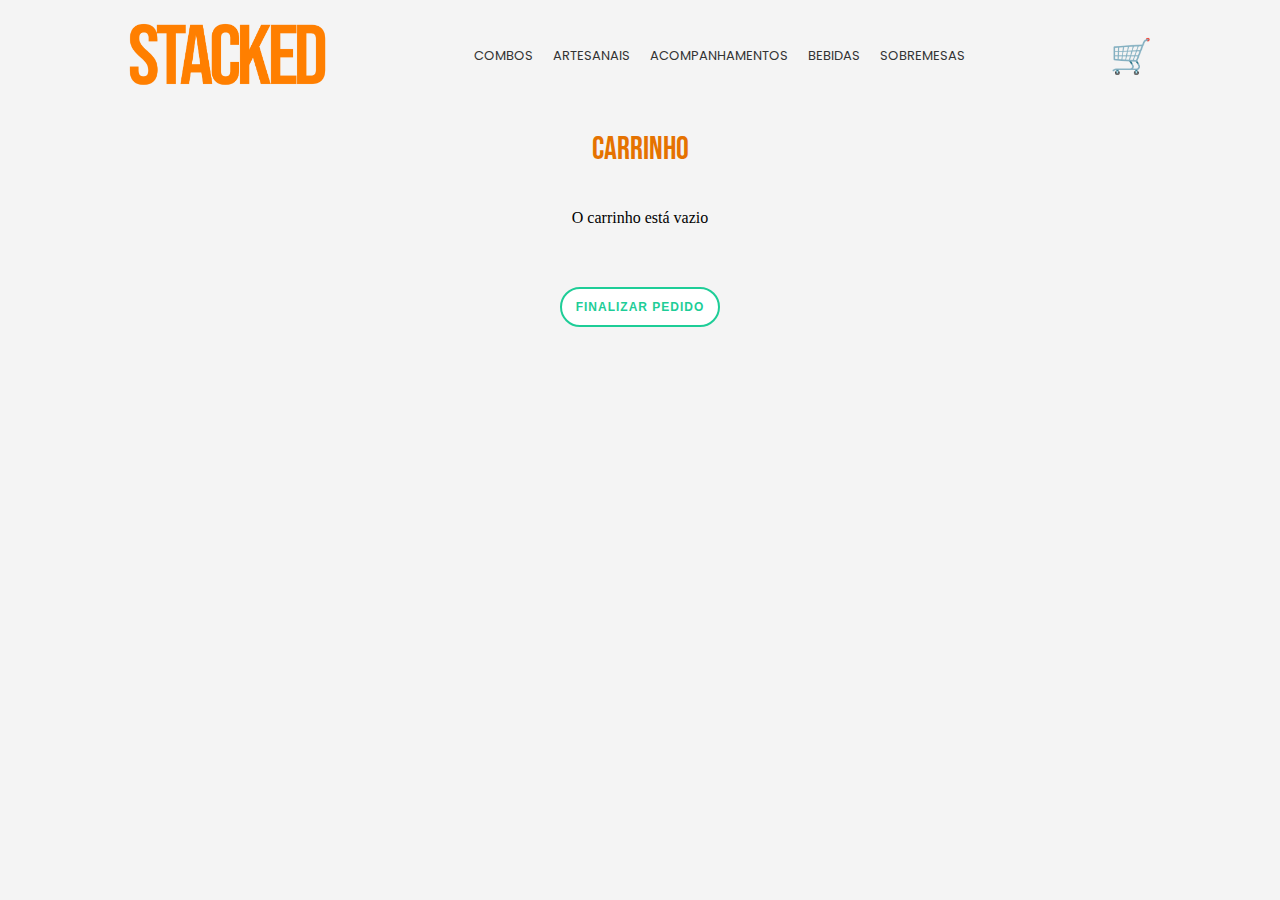
==== cart.html @ 7e98b899 "carrinho" ====
<!DOCTYPE html>
<html lang="en">
<head>
    <meta charset="UTF-8">
    <meta name="viewport" content="width=device-width, initial-scale=1.0">
    <script src="https://code.jquery.com/jquery-3.6.0.min.js"></script>
    <link rel="stylesheet" type="text/css" href="CSS/styles-cart.css">
    <link rel="shortcut icon" href="assets/fav.png" type="image/x-icon">
    
    <title>STACKED | CARRINHO </title>
</head>

<body>

    <div id='preloader'></div>

    <header>
        <a href="index.html" class="logo">
            <img src="assets/STACKED.png" alt="Logo">
        </a>
        <nav>
            <ul>
                <li><a id="c" href="index.html#combos">COMBOS</a></li>
                <li><a id="a" href="index.html#artesanais">ARTESANAIS</a></li>
                <li><a id="ac" href="index.html#acompanhamentos">ACOMPANHAMENTOS</a></li>
                <li><a id="b" href="index.html#bebidas">BEBIDAS</a></li>
                <li><a id="s" href="index.html#sobremesas">SOBREMESAS</a></li>
            </ul>

            <iframe width="560" height="315" src="https://www.youtube.com/embed/Yf5d_Zx3AaI?si=EBVmEPKOUXAoN_xb" title="YouTube video player" frameborder="0" allow="accelerometer; autoplay; clipboard-write; encrypted-media; gyroscope; picture-in-picture; web-share" referrerpolicy="strict-origin-when-cross-origin" allowfullscreen></iframe>
            <iframe width="560" height="315" src="https://www.youtube.com/embed/Yf5d_Zx3AaI?si=EBVmEPKOUXAoN_xb" title="YouTube video player" frameborder="0" allow="accelerometer; autoplay; clipboard-write; encrypted-media; gyroscope; picture-in-picture; web-share" referrerpolicy="strict-origin-when-cross-origin" allowfullscreen></iframe>
            <iframe width="560" height="315" src="https://www.youtube.com/embed/Yf5d_Zx3AaI?si=EBVmEPKOUXAoN_xb" title="YouTube video player" frameborder="0" allow="accelerometer; autoplay; clipboard-write; encrypted-media; gyroscope; picture-in-picture; web-share" referrerpolicy="strict-origin-when-cross-origin" allowfullscreen></iframe>
            <iframe width="560" height="315" src="https://www.youtube.com/embed/Yf5d_Zx3AaI?si=EBVmEPKOUXAoN_xb" title="YouTube video player" frameborder="0" allow="accelerometer; autoplay; clipboard-write; encrypted-media; gyroscope; picture-in-picture; web-share" referrerpolicy="strict-origin-when-cross-origin" allowfullscreen></iframe>

        </nav>
        <div class="cart-icon">🛒</div>
    </header>
    
    <br><h1 class="title">CARRINHO</h1>

    <div class="container">
        <!-- Os itens do carrinho aparecerão aqui -->
    </div>

    <div class="container-btn">
        <button id="button"></button>
    </div>

    <main>
        <div class="highlight"></div>
    </main>
    <script src="script.js"></script>
</body>

</html>
---- CSS/styles-cart.css ----
@import url('https://fonts.googleapis.com/css2?family=Poppins:ital,wght@0,100;0,200;0,300;0,400;0,500;0,600;0,700;0,800;0,900;1,100;1,200;1,300;1,400;1,500;1,600;1,700;1,800;1,900&display=swap');
@import url('https://fonts.googleapis.com/css2?family=Bebas+Neue&display=swap');

* {
    margin: 0;
    padding: 0;
    box-sizing: border-box;
}

.logo img {
    max-width: 200px;
    width: 100%;
    height: auto;
}

body {
    background-color: #f4f4f4;
    display: flex;
    flex-direction: column;
    align-items: center;
}

.title {
    font-family: "Bebas Neue", sans-serif;
    font-weight: 400;
    font-style: normal;
    color: #E57200;
}

header {
    width: 80%;
    display: flex;
    justify-content: space-between;
    align-items: center;
    padding: 20px 0;
    background: #f4f4f4;
}

nav ul {
    list-style: none;
    display: flex;
    gap: 20px;
}

nav ul li a {
    font-family: "Poppins", sans-serif;
    font-size: small;
    text-decoration: none;
    color: #333;
    font-weight: regular;
}

.cart-icon {
    font-size: 34px;
}

iframe {
    display: none;
}

/* CARRINHO */
.container {
    max-width: 800px;
    margin: 20px auto;
    padding: 20px;
}

table {
    width: 100%;
    border-collapse: collapse;
    margin-top: 20px;
}

th, td {
    padding: 10px;
    text-align: left;
    border-bottom: 1px solid #ddd;
}

th {
    background-color: #f5f5f5;
}

/* Botão Remover */
.btn-remove {
    padding: 5px 10px;
    background-color: #ff4444; 
    color: white;
    border: none;
    border-radius: 5px;
    cursor: pointer;
    font-size: 12px;
    font-weight: bold;
    transition: background-color 0.3s ease;
}

.btn-remove:hover {
    background-color: #cc0000; 
}

/* Botão Finalizar */
.container-btn {
    position: relative; 
    margin: 20px auto;
    width: 160px;
    text-align: center;
}

button#button {
    outline: none;
    height: 40px;
    text-align: center;
    width: 160px;
    border-radius: 40px;
    background: #fff;
    border: 2px solid #1ECD97;
    color: #1ECD97;
    letter-spacing: 1px;
    text-shadow: 0;
    font-size: 12px;
    font-weight: bold;
    cursor: pointer;
    transition: all 0.25s ease;
}

button#button:hover {
    color: white;
    background: #1ECD97;
}

button#button:active {
    letter-spacing: 2px;
}

button#button:after {
    content: "FINALIZAR PEDIDO";
}

button#button.onclic {
    width: 40px;
    border-color: #bbbbbb;
    border-width: 3px;
    font-size: 0;
    border-left-color: #1ECD97;
    animation: rotating 2s 0.25s linear infinite;
}

button#button.onclic:hover {
    color: #1ECD97;
    background: white;
}

button#button.validate {
    font-size: 13px;
    color: white;
    background: #1ECD97;
}

button#button.validate:after {
    font-family: "FontAwesome";
    content: "✔";
}

@keyframes rotating {
    from {
        transform: rotate(0deg);
    }
    to {
        transform: rotate(360deg);
    }
}
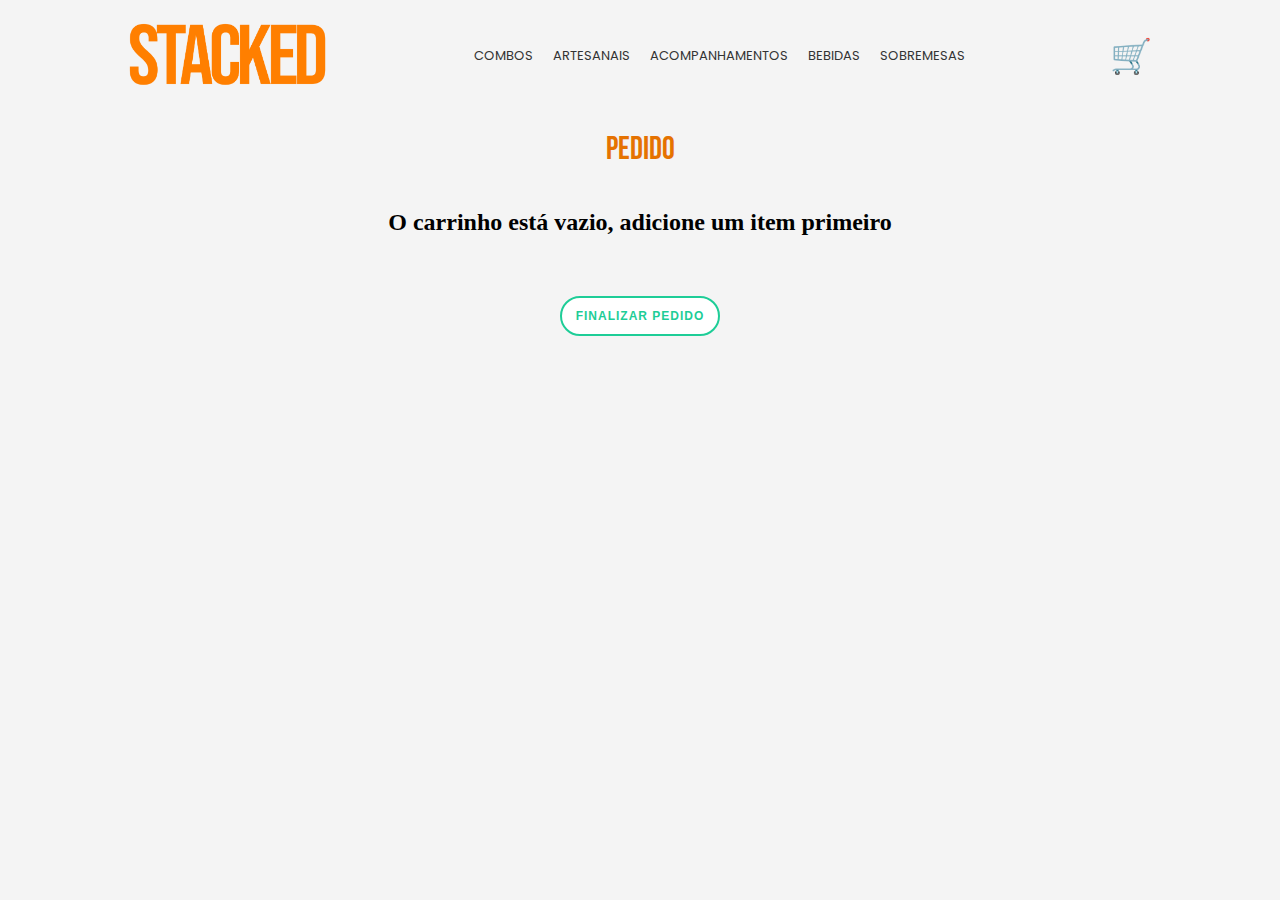
==== commit d400a3fb: "tabela carrinho" ====
--- a/cart.html
+++ b/cart.html
@@ -4,6 +4,7 @@
     <meta charset="UTF-8">
     <meta name="viewport" content="width=device-width, initial-scale=1.0">
     <script src="https://code.jquery.com/jquery-3.6.0.min.js"></script>
+    <script src="script.js"></script>
     <link rel="stylesheet" type="text/css" href="CSS/styles-cart.css">
     <link rel="shortcut icon" href="assets/fav.png" type="image/x-icon">
     
@@ -36,7 +37,7 @@
         <div class="cart-icon">🛒</div>
     </header>
     
-    <br><h1 class="title">CARRINHO</h1>
+    <br><h1 class="title">PEDIDO</h1>
 
     <div class="container">
         <!-- Os itens do carrinho aparecerão aqui -->
--- a/CSS/styles-cart.css
+++ b/CSS/styles-cart.css
@@ -18,6 +18,14 @@
     display: flex;
     flex-direction: column;
     align-items: center;
+}
+
+p{
+    font-family: "Bebas Neue", sans-serif;
+    font-weight: 400;
+    font-size: larger;
+    font-style: normal;
+    color: #1e1e1e;
 }
 
 .title {
@@ -168,4 +176,81 @@
     to {
         transform: rotate(360deg);
     }
+}
+
+/* Estilos para a tabela do carrinho */
+table {
+  width: 100%;
+  border-collapse: collapse;
+  margin-top: 20px;
+  font-family: "Poppins", sans-serif;
+  background-color: #fff;
+  box-shadow: 0 4px 8px rgba(0, 0, 0, 0.1);
+}
+
+.cart-total {
+  margin-top: 20px;
+  text-align: right;
+  font-size: 24px;
+  color: #1ECD97;
+}
+
+th, td {
+  padding: 15px;
+  text-align: left;
+  border-bottom: 1px solid #ddd;
+}
+
+th {
+  background-color: #E57200; /* Cor laranja do título */
+  color: white;
+  font-family: "Bebas Neue", sans-serif;
+  font-weight: 400;
+  font-size: 18px;
+  text-transform: uppercase;
+  letter-spacing: 1px;
+}
+
+td {
+  color: #333;
+  font-size: 14px;
+}
+
+/* Linhas alternadas para melhor legibilidade */
+tbody tr:nth-child(even) {
+  background-color: #f9f9f9;
+}
+
+/* Hover nas linhas */
+tbody tr:hover {
+  background-color: #f0f0f0;
+  transition: background-color 0.3s ease;
+}
+
+/* Estilizar o botão Remover dentro da tabela */
+.btn-remove {
+  padding: 5px 10px;
+  background-color: #ff4444;
+  color: white;
+  border: none;
+  border-radius: 5px;
+  cursor: pointer;
+  font-size: 12px;
+  font-weight: bold;
+  transition: background-color 0.3s ease;
+}
+
+.btn-remove:hover {
+  background-color: #cc0000;
+}
+
+/* Estilizar a linha de total */
+tbody tr:last-child {
+
+  background-color: #1ECD97; /* Cor verde do botão */
+  color: white;
+}
+
+tbody tr:last-child td {
+  border-bottom: none;
 }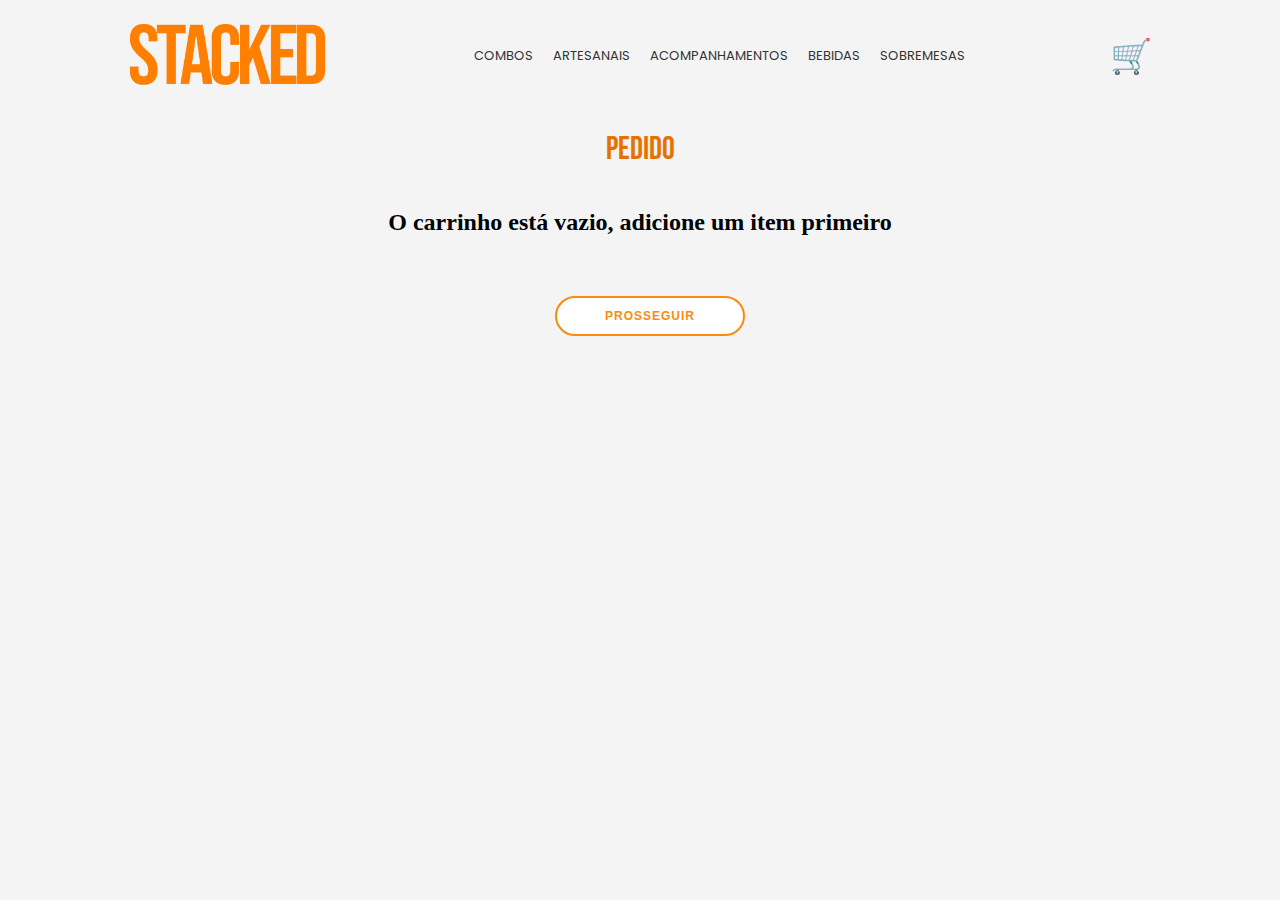
==== commit f12f2627: "Up payment" ====
--- a/cart.html
+++ b/cart.html
@@ -13,7 +13,7 @@
 
 <body>
 
-    <div id='preloader'></div>
+    <!-- <div id='preloader'></div> -->
 
     <header>
         <a href="index.html" class="logo">
@@ -32,9 +32,9 @@
             <iframe width="560" height="315" src="https://www.youtube.com/embed/Yf5d_Zx3AaI?si=EBVmEPKOUXAoN_xb" title="YouTube video player" frameborder="0" allow="accelerometer; autoplay; clipboard-write; encrypted-media; gyroscope; picture-in-picture; web-share" referrerpolicy="strict-origin-when-cross-origin" allowfullscreen></iframe>
             <iframe width="560" height="315" src="https://www.youtube.com/embed/Yf5d_Zx3AaI?si=EBVmEPKOUXAoN_xb" title="YouTube video player" frameborder="0" allow="accelerometer; autoplay; clipboard-write; encrypted-media; gyroscope; picture-in-picture; web-share" referrerpolicy="strict-origin-when-cross-origin" allowfullscreen></iframe>
             <iframe width="560" height="315" src="https://www.youtube.com/embed/Yf5d_Zx3AaI?si=EBVmEPKOUXAoN_xb" title="YouTube video player" frameborder="0" allow="accelerometer; autoplay; clipboard-write; encrypted-media; gyroscope; picture-in-picture; web-share" referrerpolicy="strict-origin-when-cross-origin" allowfullscreen></iframe>
-
         </nav>
         <div class="cart-icon">🛒</div>
+
     </header>
     
     <br><h1 class="title">PEDIDO</h1>
@@ -42,7 +42,7 @@
     <div class="container">
         <!-- Os itens do carrinho aparecerão aqui -->
     </div>
-
+    
     <div class="container-btn">
         <button id="button"></button>
     </div>
@@ -50,7 +50,7 @@
     <main>
         <div class="highlight"></div>
     </main>
-    <script src="script.js"></script>
+    <!-- <script src="script.js"></script> -->
 </body>
 
 </html>--- a/CSS/styles-cart.css
+++ b/CSS/styles-cart.css
@@ -5,6 +5,20 @@
     margin: 0;
     padding: 0;
     box-sizing: border-box;
+}
+
+#preloader{
+    background: #ffffff url('../assets/burger-loader.gif') no-repeat center center; /* Image source: Pavel Maček */
+    background-size: 55%;
+    position: fixed;
+    top: 0;
+    left: 0;
+    width: 100%;
+    height: 100%;
+    z-index: 9999;
+    display: flex;
+    justify-content: center;
+    align-items: center;
 }
 
 .logo img {
@@ -56,6 +70,17 @@
     text-decoration: none;
     color: #333;
     font-weight: regular;
+}
+
+#c:hover,
+#a:hover,
+#ac:hover,
+#b:hover,
+#s:hover{
+    width: 80%;
+    height: 300px;
+    color: #E57200;
+    border-radius: 20px;
 }
 
 .cart-icon {
@@ -106,11 +131,11 @@
     background-color: #cc0000; 
 }
 
-/* Botão Finalizar */
+/* Botão Prosseguir */
 .container-btn {
     position: relative; 
     margin: 20px auto;
-    width: 160px;
+    width: 170px;
     text-align: center;
 }
 
@@ -118,11 +143,11 @@
     outline: none;
     height: 40px;
     text-align: center;
-    width: 160px;
+    width: 190px;
     border-radius: 40px;
     background: #fff;
-    border: 2px solid #1ECD97;
-    color: #1ECD97;
+    border: 2px solid #fa8b0d;
+    color: #fa8b0d;
     letter-spacing: 1px;
     text-shadow: 0;
     font-size: 12px;
@@ -133,15 +158,11 @@
 
 button#button:hover {
     color: white;
-    background: #1ECD97;
-}
-
-button#button:active {
-    letter-spacing: 2px;
+    background: #fa8b0d;
 }
 
 button#button:after {
-    content: "FINALIZAR PEDIDO";
+    content: "PROSSEGUIR";
 }
 
 button#button.onclic {
@@ -149,25 +170,25 @@
     border-color: #bbbbbb;
     border-width: 3px;
     font-size: 0;
-    border-left-color: #1ECD97;
+    border-left-color: #fa8b0d;
     animation: rotating 2s 0.25s linear infinite;
 }
 
 button#button.onclic:hover {
-    color: #1ECD97;
+    color: #fa8b0d;
     background: white;
 }
 
 button#button.validate {
     font-size: 13px;
     color: white;
-    background: #1ECD97;
-}
-
-button#button.validate:after {
+    background: #fa8b0d;
+}
+
+/* button#button.validate:after {
     font-family: "FontAwesome";
     content: "✔";
-}
+} */
 
 @keyframes rotating {
     from {
@@ -176,6 +197,15 @@
     to {
         transform: rotate(360deg);
     }
+}
+
+@keyframes rotating {
+  from {
+      transform: rotate(0deg);
+  }
+  to {
+      transform: rotate(360deg);
+  }
 }
 
 /* Estilos para a tabela do carrinho */
@@ -223,11 +253,10 @@
 
 /* Hover nas linhas */
 tbody tr:hover {
-  background-color: #f0f0f0;
+  background-color: #cfc7c7;
   transition: background-color 0.3s ease;
 }
 
-/* Estilizar o botão Remover dentro da tabela */
 .btn-remove {
   padding: 5px 10px;
   background-color: #ff4444;
@@ -247,10 +276,11 @@
 /* Estilizar a linha de total */
 tbody tr:last-child {
 
-  background-color: #1ECD97; /* Cor verde do botão */
+  background-color: #1ECD97; 
   color: white;
 }
 
 tbody tr:last-child td {
   border-bottom: none;
-}+}
+
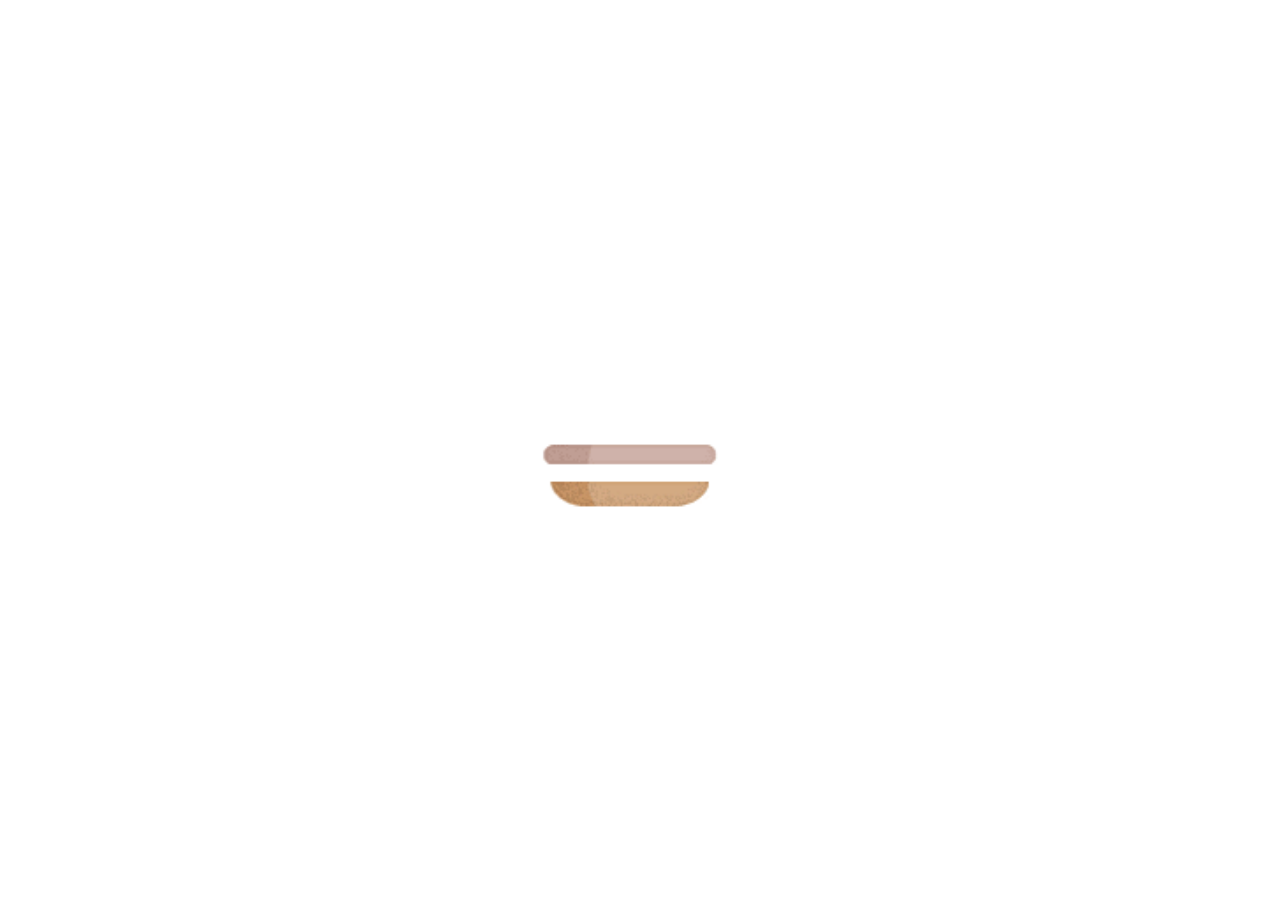
==== commit c3b056aa: "cleaning code" ====
--- a/cart.html
+++ b/cart.html
@@ -7,13 +7,12 @@
     <script src="script.js"></script>
     <link rel="stylesheet" type="text/css" href="CSS/styles-cart.css">
     <link rel="shortcut icon" href="assets/fav.png" type="image/x-icon">
-    
     <title>STACKED | CARRINHO </title>
 </head>
 
 <body>
 
-    <!-- <div id='preloader'></div> -->
+    <div id='preloader'></div>
 
     <header>
         <a href="index.html" class="logo">
@@ -50,7 +49,16 @@
     <main>
         <div class="highlight"></div>
     </main>
-    <!-- <script src="script.js"></script> -->
+
+     <script>
+        let cart = JSON.parse(localStorage.getItem("cart")) || [];
+
+        function adicionarAoCarrinho(item) {
+            cart.push(item); // item pode ser um objeto com nome, preço, quantidade etc.
+            localStorage.setItem("cart", JSON.stringify(cart));
+        }
+     </script>
+
 </body>
 
 </html>--- a/CSS/styles-cart.css
+++ b/CSS/styles-cart.css
@@ -185,10 +185,10 @@
     background: #fa8b0d;
 }
 
-/* button#button.validate:after {
+button#button.validate:after {
     font-family: "FontAwesome";
     content: "✔";
-} */
+}
 
 @keyframes rotating {
     from {
@@ -248,7 +248,7 @@
 
 /* Linhas alternadas para melhor legibilidade */
 tbody tr:nth-child(even) {
-  background-color: #f9f9f9;
+  background-color: #f1f1f1;
 }
 
 /* Hover nas linhas */
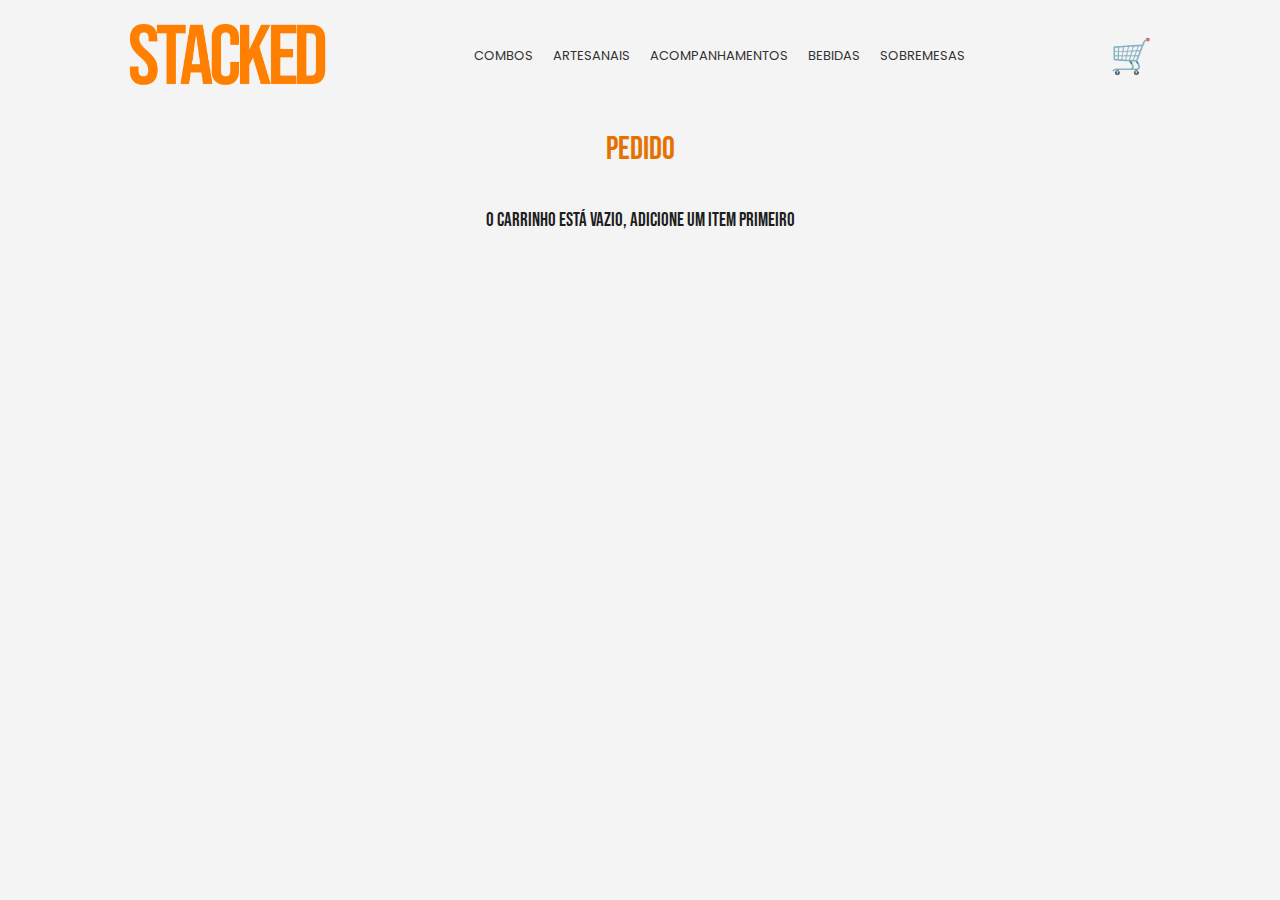
==== commit 45abc938: "more functions" ====
--- a/cart.html
+++ b/cart.html
@@ -4,7 +4,6 @@
     <meta charset="UTF-8">
     <meta name="viewport" content="width=device-width, initial-scale=1.0">
     <script src="https://code.jquery.com/jquery-3.6.0.min.js"></script>
-    <script src="script.js"></script>
     <link rel="stylesheet" type="text/css" href="CSS/styles-cart.css">
     <link rel="shortcut icon" href="assets/fav.png" type="image/x-icon">
     <title>STACKED | CARRINHO </title>
@@ -12,7 +11,7 @@
 
 <body>
 
-    <div id='preloader'></div>
+    <!-- <div id='preloader'></div> -->
 
     <header>
         <a href="index.html" class="logo">
@@ -43,7 +42,7 @@
     </div>
     
     <div class="container-btn">
-        <button id="button"></button>
+        <button id="button-p"></button>
     </div>
 
     <main>
@@ -58,6 +57,8 @@
             localStorage.setItem("cart", JSON.stringify(cart));
         }
      </script>
+     <script src="JS/cart.js"></script>
+     <script src="JS/script.js"></script>
 
 </body>
 
--- a/CSS/styles-cart.css
+++ b/CSS/styles-cart.css
@@ -32,6 +32,14 @@
     display: flex;
     flex-direction: column;
     align-items: center;
+}
+
+h2{
+    font-family: "Bebas Neue", sans-serif;
+    font-weight: 400;
+    font-size: larger;
+    font-style: normal;
+    color: #1e1e1e;
 }
 
 p{
@@ -139,7 +147,7 @@
     text-align: center;
 }
 
-button#button {
+button#button-p {
     outline: none;
     height: 40px;
     text-align: center;
@@ -156,16 +164,16 @@
     transition: all 0.25s ease;
 }
 
-button#button:hover {
+button#button-p:hover {
     color: white;
     background: #fa8b0d;
 }
 
-button#button:after {
+button#button-p:after {
     content: "PROSSEGUIR";
 }
 
-button#button.onclic {
+button#button-p.onclic {
     width: 40px;
     border-color: #bbbbbb;
     border-width: 3px;
@@ -174,18 +182,18 @@
     animation: rotating 2s 0.25s linear infinite;
 }
 
-button#button.onclic:hover {
+button#button-p.onclic:hover {
     color: #fa8b0d;
     background: white;
 }
 
-button#button.validate {
+button#button-p.validate {
     font-size: 13px;
     color: white;
     background: #fa8b0d;
 }
 
-button#button.validate:after {
+button#button-p.validate:after {
     font-family: "FontAwesome";
     content: "✔";
 }
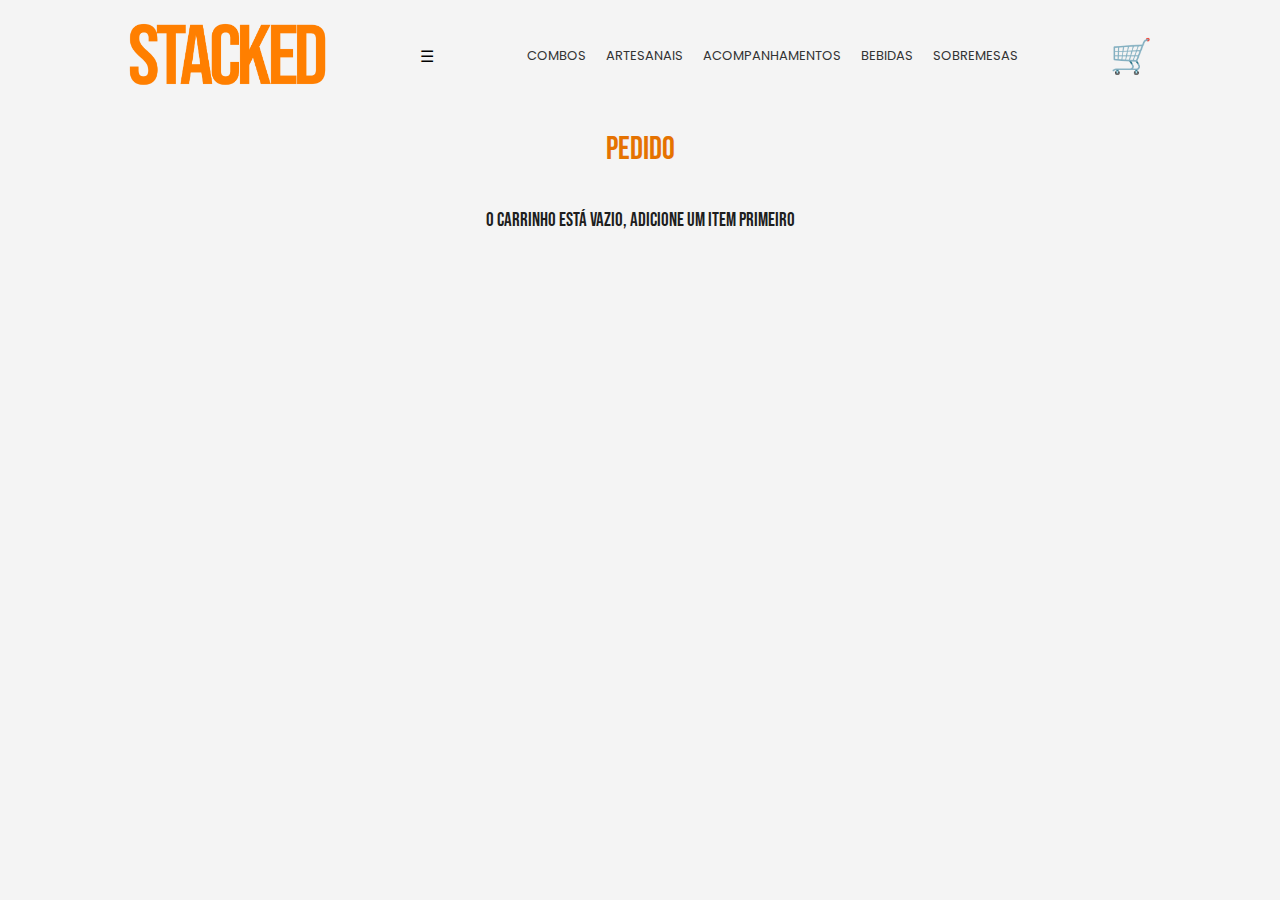
==== commit 698cd646: "responsividade cart" ====
--- a/cart.html
+++ b/cart.html
@@ -17,6 +17,7 @@
         <a href="index.html" class="logo">
             <img src="assets/STACKED.png" alt="Logo">
         </a>
+        <div class="menu-toggle" onclick="toggleMenu()">☰</div>
         <nav>
             <ul>
                 <li><a id="c" href="index.html#combos">COMBOS</a></li>
--- a/CSS/styles-cart.css
+++ b/CSS/styles-cart.css
@@ -5,6 +5,10 @@
     margin: 0;
     padding: 0;
     box-sizing: border-box;
+}
+
+html, body {
+    overflow-x: hidden;
 }
 
 #preloader{
@@ -292,3 +296,43 @@
   border-bottom: none;
 }
 
+/* Responsivo até 768px */
+
+@media (max-width: 768px) {
+    header {
+        padding: 15px 5%;
+    }
+  
+    .menu-container {
+        width: 95%;
+    }
+
+    .item {
+        width: calc(50% - 30px);
+    }
+
+    .add-cart button {
+        width: 100%;
+    }
+
+    nav ul {
+        display: none;
+        flex-direction: column;
+        position: absolute;
+        top: 70px;
+        right: 5%;
+        background: #f4f4f4;
+        padding: 15px;
+        border-radius: 10px;
+        box-shadow: 0 4px 12px rgba(0,0,0,0.2);
+        z-index: 999;
+    }
+
+    nav ul.active {
+        display: flex;
+    }
+
+    .menu-toggle {
+        display: block;
+    }
+}
